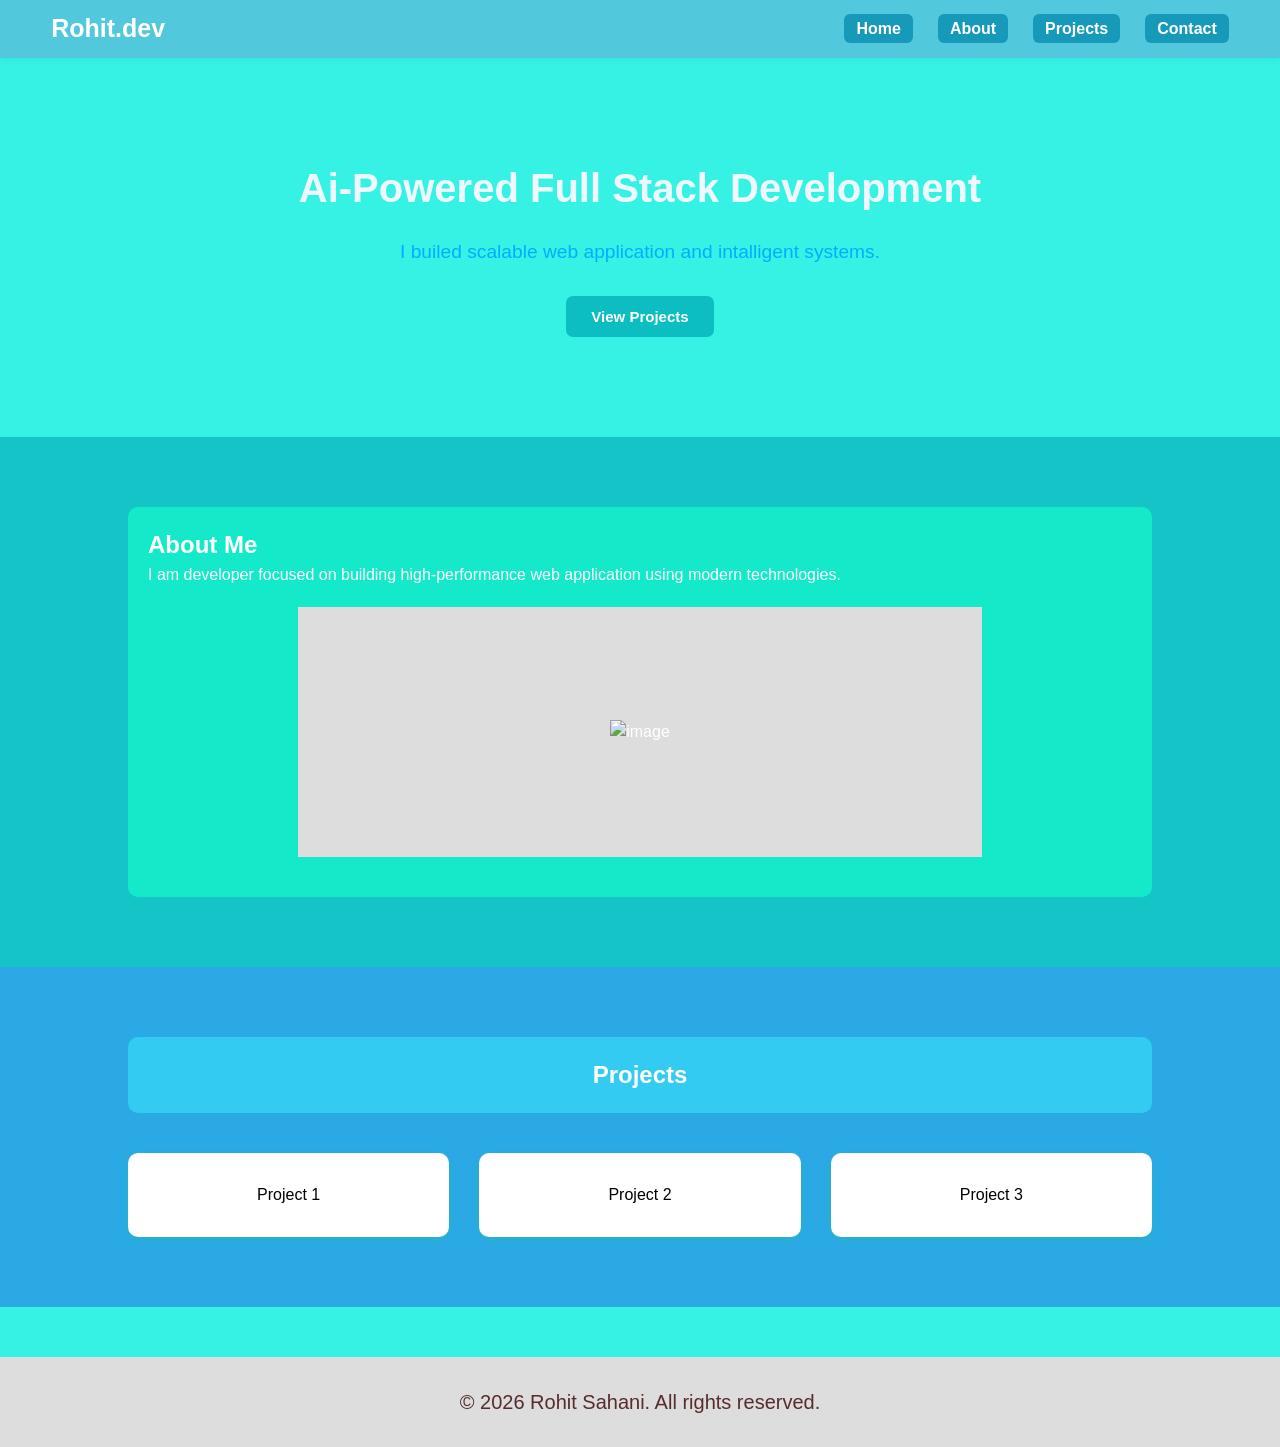
==== index.html @ 3c0259a3 "implemented responsive portfolio layout with flexbox and grid (practice build)" ====
<!DOCTYPE html>
<html lang="en">
<head>
    <meta charset="UTF-8">
    <meta name="viewport" content="width=device-width, initial-scale=1.0">
    <title>Portfolio</title>
    <link rel="stylesheet" href="style.css">
</head>
<body>
    <nav class="navbar">
        <div class="logo">Rohit.dev</div>
        <ul class="nav-links">
           <li> <a href="#home">Home</a></li>
           <li> <a href="#about">About</a></li>
           <li> <a href="#projects">Projects</a></li>
           <li> <a href="#contact">Contact</a></li>
        </ul>
    </nav>

    <section class="hero" id="hero">
        <h1>Ai-Powered Full Stack Development</h1>
        <p>I builed scalable web application and intalligent systems.</p>
        <button class="btn">View Projects</button>
    </section>

    <section class="about" id="about"> 
        <div class="about-text">
            <h2>About Me</h2>
            <p>I am developer focused on building high-performance web application using modern technologies.</p>
            <div class="about-image">
                <div class="image-placeholder"><img src="" alt="image"></div>
            </div>
        </div>
    </section>

    <section class="projects" id="projects">
        <h2>Projects</h2>
        <div class="project-grid">
            <div class="card">Project 1</div>
            <div class="card">Project 2</div>
            <div class="card">Project 3</div>
        </div>
    </section>

    <footer>
        <p>© 2026 Rohit Sahani. All rights reserved.</p>
    </footer>
</body>
</html>
---- style.css ----
* {
  margin: 0;
  padding: 0;
  box-sizing: border-box; /* Fixed typo */
}

body {
  font-family: Arial, Helvetica, sans-serif;
  line-height: 1.5;
  background-color: rgb(53, 242, 229);
  color: #000000;
  border-radius: 5px;
}

/* Navbar */
.navbar {
  display: flex;
  justify-content: space-between;
  align-items: center;
  padding: 10px 4%;
  background-color: rgb(82, 200, 221);
  box-shadow: 0 2px 8px rgba(8, 5, 5, 0.05);
  position: sticky;
  top: 0;
  z-index: 1000;
}

.logo {
  font-size: 25px;
  font-weight: bolder;
  color: #ffffff;
}

.nav-links {
  list-style: none;
  display: flex;
  gap: 25px;
}

.nav-links a {
  text-decoration: none;
  color: #ffffff;
  background-color: #179aba;
  padding: 6px 12px;
  border-radius: 6px;
  font-weight: bold;
  font-size: medium;
  transition: background-color 0.3s ease, color 0.3s ease;
}

.nav-links a:hover {
  color: #083a97;
  background-color: #156fd5;
}

/* Hero Section */
.hero {
  text-align: center;
  padding: 100px 20px;
  background-image: url("https://plus.unsplash.com/premium_photo-1683121716061-3faddf4dc504?q=80&w=1032&auto=format&fit=crop&ixlib=rb-4.1.0&ixid=M3wxMjA3fDB8MHxwaG90by1wYWdlfHx8fGVufDB8fHx8fA%3D%3D");
  background-repeat: no-repeat;
  background-size: cover; 
  background-attachment: fixed;
  color: white;
}

.hero h1 {
  font-size: 2.5rem;
  margin-bottom: 20px;
  color: aliceblue;
}

.hero p {
  font-size: 1.2rem;
  margin-bottom: 30px;
  color: #00aeff;
}

.btn {
  padding: 12px 25px;
  border: none;
  color: white;
  background-color: rgb(12, 190, 193);
  cursor: pointer;
  border-radius: 7px;
  font-weight: bold;
  font-size: 15px;
  transition: background-color 0.3s ease;
}

.btn:hover {
  background-color: rgb(19, 106, 173);
}

/* About Section */
.about {
  display: flex;
  padding: 70px 10%;
  gap: 50px;
  align-items: center;
  background-color: #15c4c7;
}

.about-text {
  flex: 1;
  padding: 20px;
  color: #ffffff;
  background-color: #14eaca;
  border-radius: 10px;
}

.about-image {
  flex: 1;
  padding: 20px;
  padding-left: 150px;
  padding-right: 150px;
  border-radius: 10px;
}

.image-placeholder {
  height: 250px;
  background-color: #ddd;
  display: flex;
  justify-content: center;
  align-items: center;
}

/* Projects Section */
.projects {
  padding: 70px 10%;
  background-color: #2aa9e4;
}

.projects h2 {
  margin-bottom: 40px;
  background-color: #33cbf2;
  padding: 20px;
  border-radius: 10px;
  color: white;
  text-align: center;
}

.project-grid {
  display: grid;
  grid-template-columns: repeat(auto-fit, minmax(280px, 1fr)); /* Responsive grid */
  gap: 30px;
}

.card {
  background-color: white;
  padding: 30px;
  text-align: center;
  box-shadow: 0 4px 8px rgba(0, 250, 46, 0.1); /* Fixed shadow syntax */
  border-radius: 10px;
}

/* Footer */
footer {
  text-align: center;
  font-size: 20px;
  color: rgb(86, 44, 44);
  padding: 30px;
  background-color: #ddd;
  margin-top: 50px;
}

/* Responsive Design */
@media (max-width: 900px) {
  .navbar {
    flex-direction: column;
    padding: 15px;
  }

  .nav-links {
    margin-top: 10px;
    gap: 15px;
  }

  .about {
    flex-direction: column;
    text-align: center;
  }

  .about-image,
  .about-text {
    padding-left: 20px;
    padding-right: 20px;
  }

  .project-grid {
    grid-template-columns: 1fr; /* Single column on small screens */
  }
}

/* Extra small devices (phones) */
@media (max-width: 480px) {
  .hero h1 {
    font-size: 2rem;
  }

  .hero p {
    font-size: 1rem;
  }

  .btn {
    padding: 10px 20px;
    font-size: 14px;
  }

  .about {
    padding: 50px 5%;
  }
}
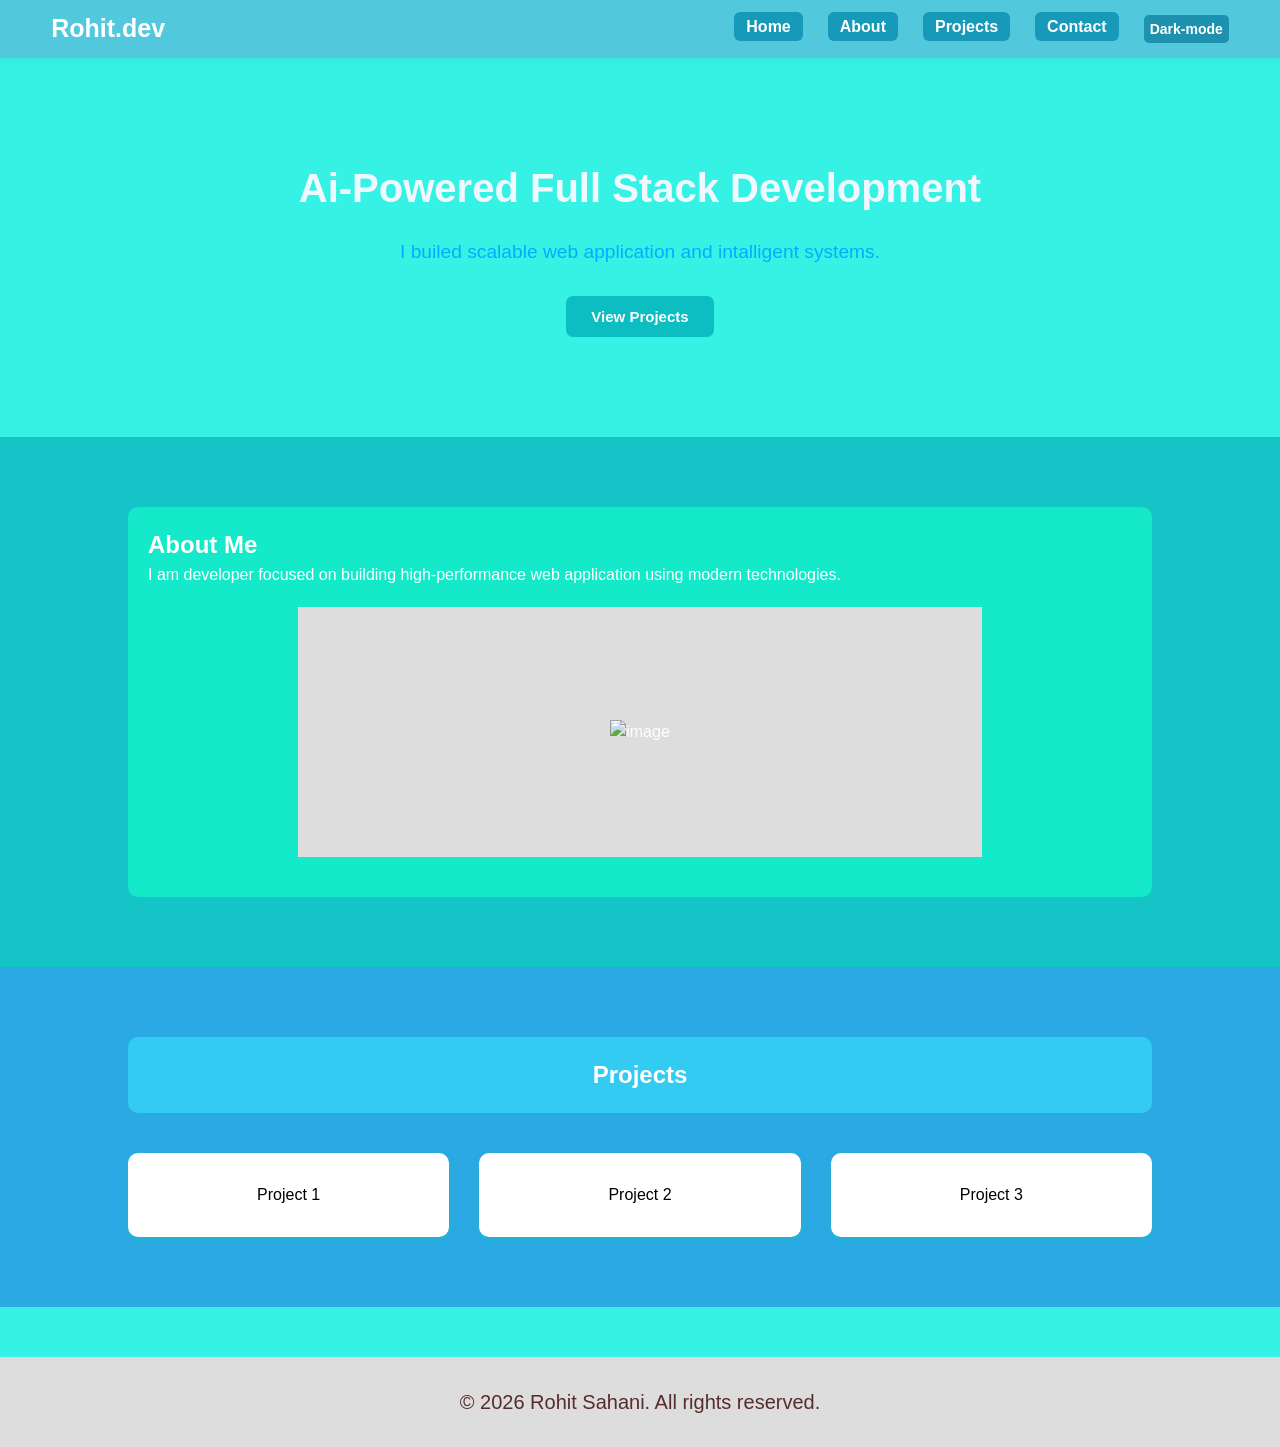
==== commit a637f980: "added theme persistence using localStorage" ====
--- a/index.html
+++ b/index.html
@@ -14,10 +14,11 @@
            <li> <a href="#about">About</a></li>
            <li> <a href="#projects">Projects</a></li>
            <li> <a href="#contact">Contact</a></li>
+           <button id="theme-toggle" class="toggle">Dark-mode</button>
         </ul>
     </nav>
 
-    <section class="hero" id="hero">
+    <section class="hero" id="home">
         <h1>Ai-Powered Full Stack Development</h1>
         <p>I builed scalable web application and intalligent systems.</p>
         <button class="btn">View Projects</button>
@@ -45,5 +46,6 @@
     <footer>
         <p>© 2026 Rohit Sahani. All rights reserved.</p>
     </footer>
+    <script src="script.js"></script>
 </body>
 </html>
--- a/style.css
+++ b/style.css
@@ -146,6 +146,25 @@
   gap: 30px;
 }
 
+.toggle{
+  background-color: rgb(29, 145, 174);
+  color: white;
+  font-weight: bolder;
+  padding: 6px;
+  border-radius: 5px;
+  border-style: none;
+  text-align: center;
+  font-size: 14px;
+}
+.toggle:hover{
+  background-color: black;
+}
+
+.toggle:after{
+  background-color: black;
+}
+
+
 .card {
   background-color: white;
   padding: 30px;
@@ -192,6 +211,18 @@
   }
 }
 
+.dark {
+    background-color: #121212;
+    color: #f5f5f5;
+}
+
+.dark .navbar,
+.dark footer,
+.dark .card {
+    background-color: #1e1e1e;
+}
+
+
 /* Extra small devices (phones) */
 @media (max-width: 480px) {
   .hero h1 {
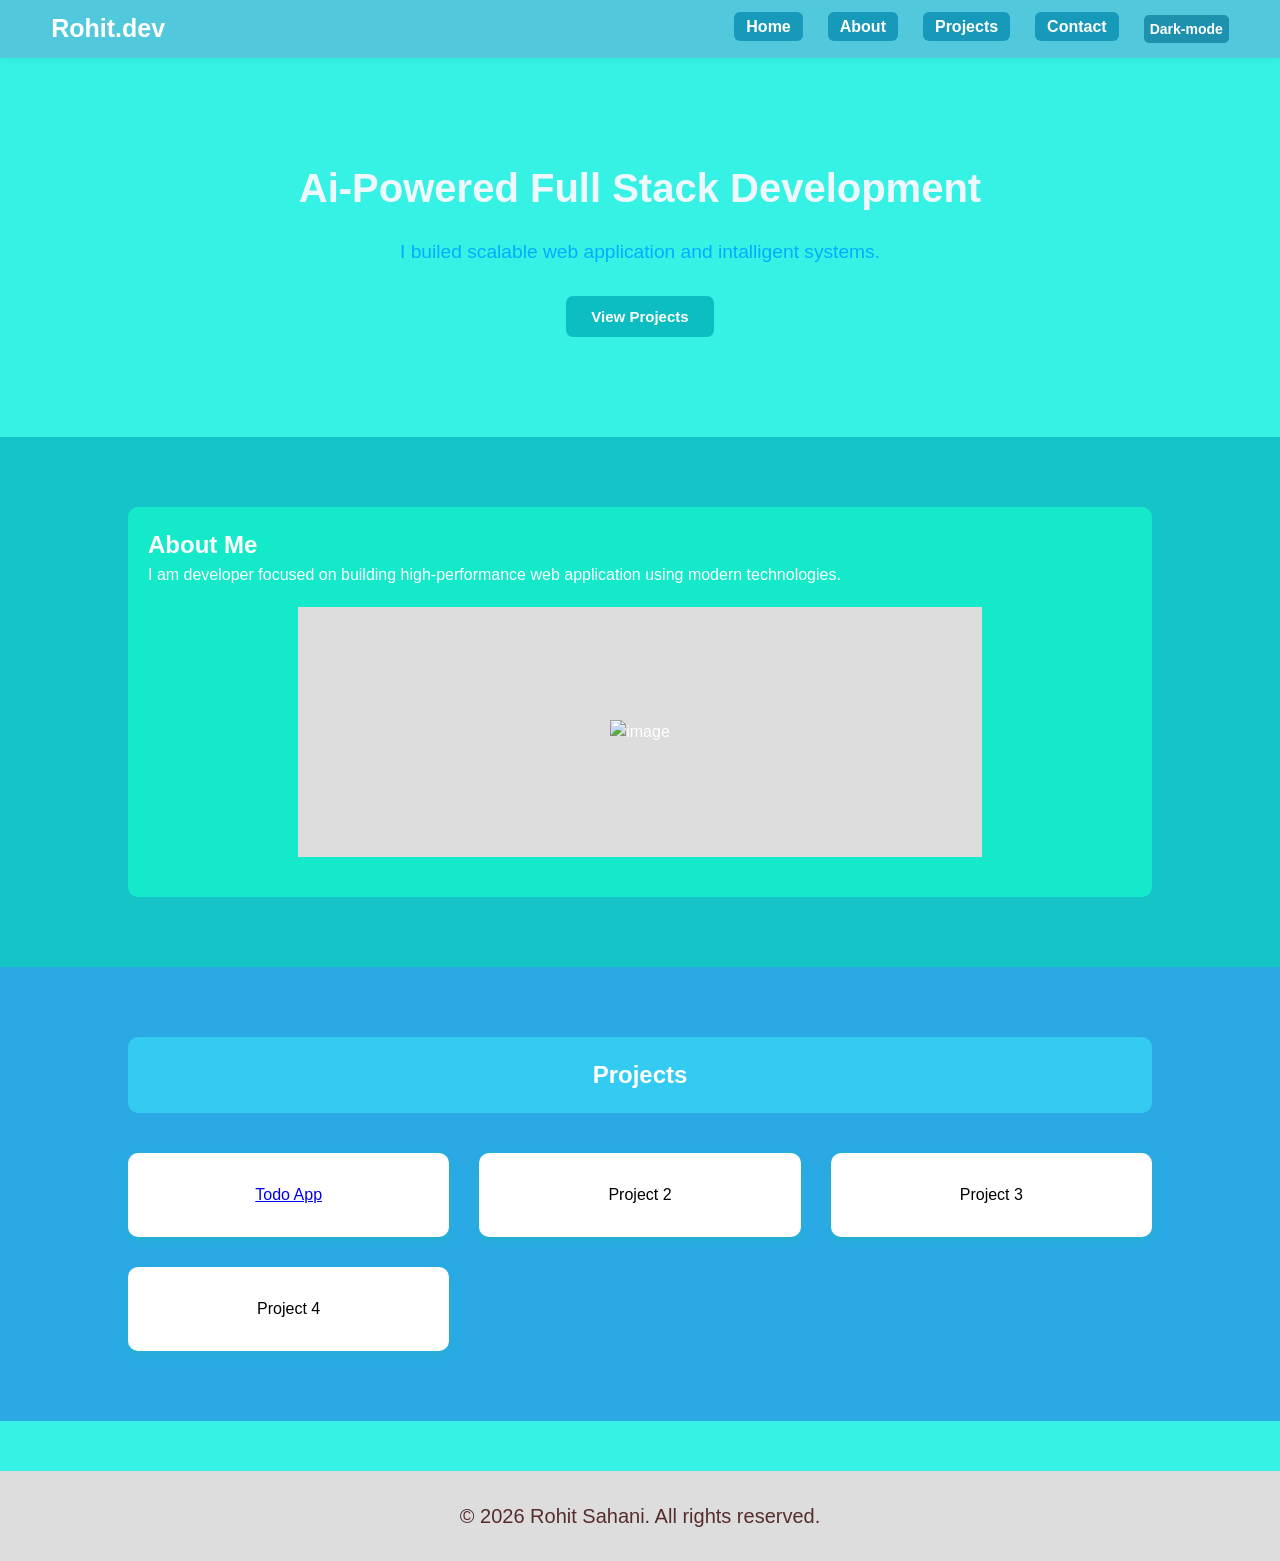
==== commit df2e7965: "TaskFlow included" ====
--- a/index.html
+++ b/index.html
@@ -37,9 +37,10 @@
     <section class="projects" id="projects">
         <h2>Projects</h2>
         <div class="project-grid">
-            <div class="card">Project 1</div>
+            <div class="card"><a href="TaskFlow/index.html">Todo App</a></div>
             <div class="card">Project 2</div>
             <div class="card">Project 3</div>
+            <div class="card">Project 4</div>
         </div>
     </section>
 
